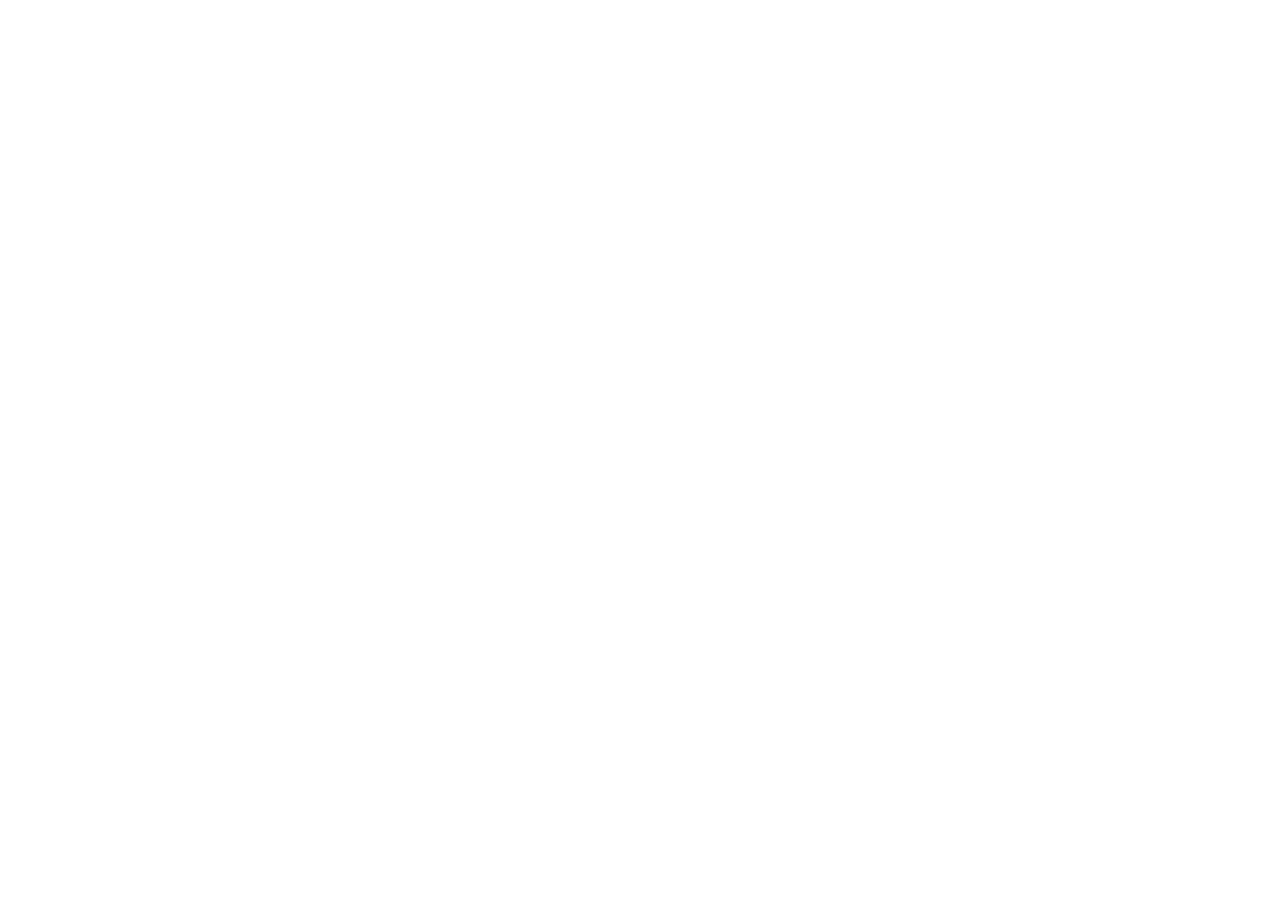
==== index.html @ a8cd06ff "final commit" ====
<!-- -------------------------------------------------------------------------------- -->
<!-- Chapter 1 question no 7 script placement : Body (before your page’s HTML) -->
<!-- <script src="app.js"></script> -->
<!-- -------------------------------------------------------------------------------- -->
<!DOCTYPE html>
<html lang="en">

<head>
    <meta charset="UTF-64">
    <meta name="viewport" content="width=device-width, initial-scale=1.0">
    <title>JS assignment
    </title>
    <!-- -------------------------------------------------------------------------------- -->
    <!-- Chapter 1 question no 7 script placement in head  -->
    <!-- <script src="app.js"></script> -->
    <!-- -------------------------------------------------------------------------------- -->
</head>

<body>
    <!-- -------------------------------------------------------------------------------- -->
    <!-- Chapter 1 Question 6  -->
    <!-- <div class="box">
        <h2> Assignment 1: <br>Questionn 6 </h2>
        <button onclick="alert('Happy learning')"> Click Me </button>
    </div> -->
    <!-- -------------------------------------------------------------------------------- -->


    <!-- -------------------------------------------------------------------------------- -->
    <!-- Chapter 3 Question no 2  -->
    <!-- -------------------------------------------------------------------------------- -->
    <span id='visit-count'></span>

    <!----------------------------------------------------------------------------------- -->
    <!-- Chapter 3 Question no 4  -->
    <!-- -------------------------------------------------------------------------------- -->
    <!-- <p><b id="visitor-name"></b>
        ordered
        <b id="quantity"> </b>
        <b id="product-title"></b>
        on XYZ Clothing store
    </p> -->


    <!-- -------------------------------------------------------------------------------- -->
    <!-- Chapter 1 question no 7 script placement in Body (inside your page’s HTML)  -->
    <!-- <script src="app.js"></script> -->
    <!-- -------------------------------------------------------------------------------- -->

    <!-- -------------------------------------------------------------------------------- -->
    <!-- Chapter 4 question no 3 -->

    <!-- <h2>Chapter 4 question no 3</h2>
    <h3>Rules for naming JS variables</h3>
    <ol  type="a">
        <li>Variable names can only contain <b id="a-1"></b>, <b id="a-2"> </b>,
            <b id="a-3"></b> and <b id="a-4"></b>. <br>For example $my_1stVariable
        </li>
        <li>Variables must begin with a <b id="b-1"></b> , <b id="b-2"></b> or
            <b id="b-3"></b> . <br> For example $name, _name or name
        </li>
        <li>Variable names are case <b id="c-1"></b></li>
        <li>Variable names should not be JS <b id="d-1"></b></li>
    </ul> -->

    <!-- -------------------------------------------------------------------------------- -->


    <!-- -------------------------------------------------------------------------------- -->
    <!-- Chapter 5 question no 1 -->


    <!-- <p>Sum of <b id="num1"></b> and <b id="num2"></b> is <b id="sum"></b></p> -->

    <!-- -------------------------------------------------------------------------------- -->
    <!-- Chapter 5 question no 2 -->


    <!-- <p>Sum of <b id="num1"></b> and <b id="num2"></b> is <b id="sum"></b></p>
    <p>Sum of <b id="num1"></b> and <b id="num2"></b> is <b id="dif"></b></p>
    <p>Product of <b id="num1"></b> and <b id="num2"></b> is <b id="mul"></b></p>
    <p>Division of <b id="num1"></b> and <b id="num2"></b> is <b id="div"></b></p>
    <p>Modulus of <b id="num1"></b> and <b id="num2"></b> is <b id="mod"></b></p> -->

    <!-- -------------------------------------------------------------------------------- -->
    <!-- Chapter 5 question no 3-->


    <!-- <p>Value after variable declaration is: <b id="variable"></b></p>
    <p>Initial value: <b id="variable-1"></b></p>
    <p>Value after increment is: <b id="variable-2"></b></p>
    <p>Value after addition is: <b id="variable-3"></b></p>
    <p>Value after decrement is: <b id="variable-4"></b></p>
    <p>The remainder is: <b id="remainder"></b></p> -->

    <!-- -------------------------------------------------------------------------------- -->


    <!-- Chapter 5 question no 3-->

    <!-- <p>Total cost to buy 5 movie ticket is: <b id="ticket-price"></b>PKR</p> -->

    <!-- -------------------------------------------------------------------------------- -->



    <script src="app.js"></script>
</body>
<!-- -------------------------------------------------------------------------------- -->

<!-- Body (after your page’s HTML) -->
<!-- Chapter 1 question no 7 script placement in Body (inside your page’s HTML)  -->
<!-- <script src="app.js"></script> -->
<!-- -------------------------------------------------------------------------------- -->


</html>
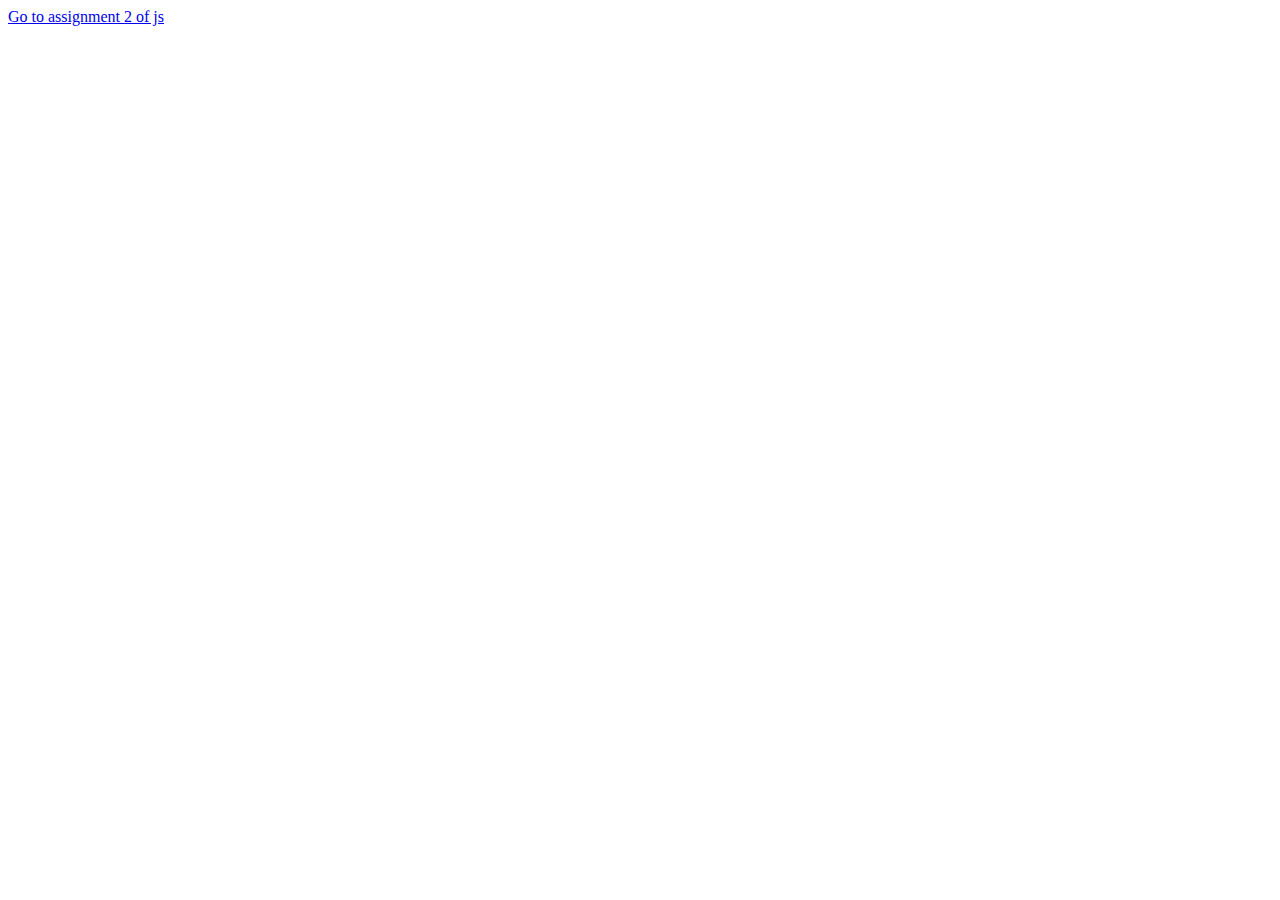
==== commit 14abfe4d: "assignemnt 2 link added" ====
--- a/index.html
+++ b/index.html
@@ -17,6 +17,8 @@
 </head>
 
 <body>
+
+    <a href="./assignment-2/index.html"> Go to assignment 2 of js </a>
     <!-- -------------------------------------------------------------------------------- -->
     <!-- Chapter 1 Question 6  -->
     <!-- <div class="box">
@@ -96,7 +98,7 @@
     <!-- -------------------------------------------------------------------------------- -->
 
 
-    <!-- Chapter 5 question no 3-->
+    <!-- Chapter 5 question no 4-->
 
     <!-- <p>Total cost to buy 5 movie ticket is: <b id="ticket-price"></b>PKR</p> -->
 
